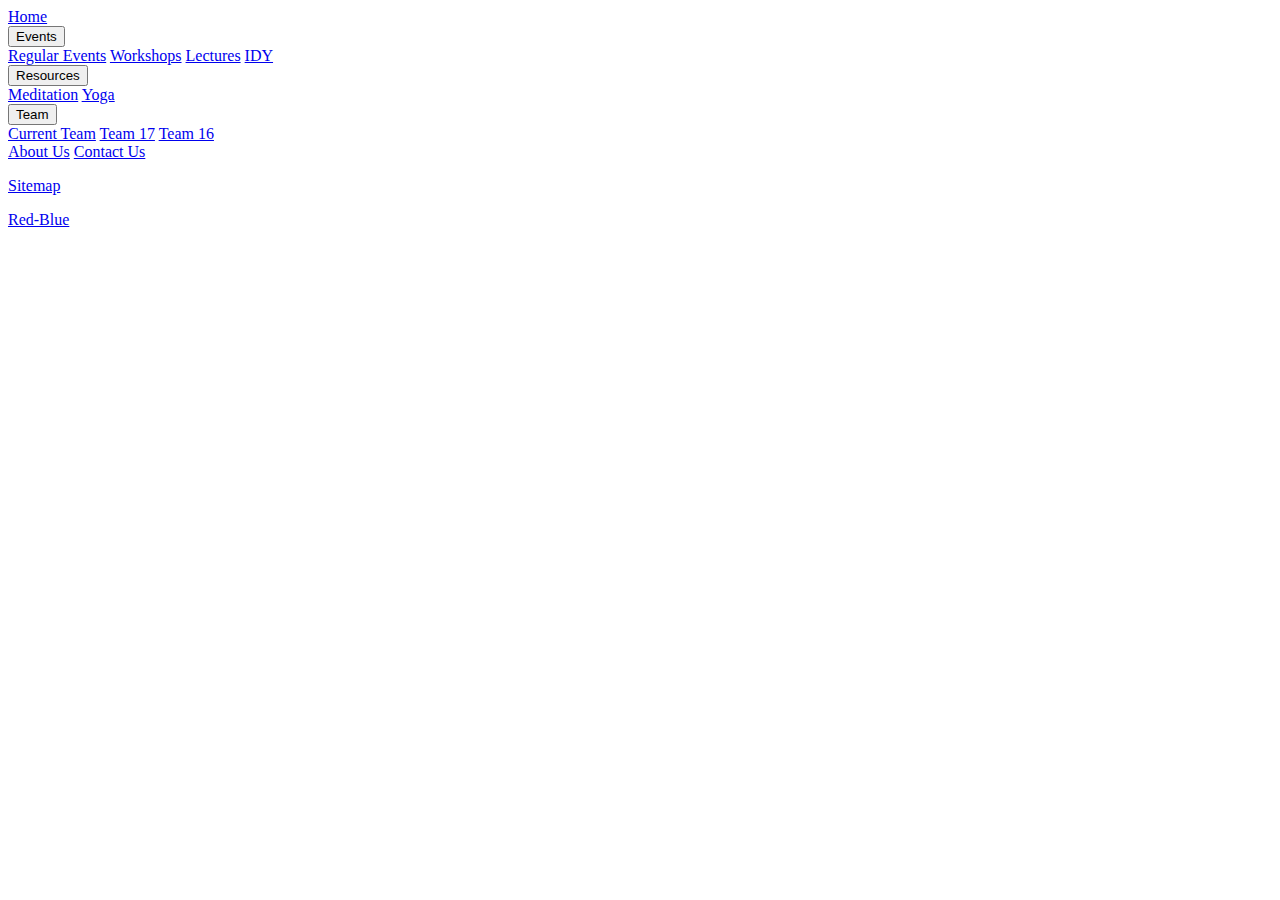
==== index.html @ a75b2d1d "Update index.html" ====
<!DOCTYPE html>
<html>
<head>
	<link rel="stylesheet" href="css/navbar.css">
	<meta name="description" content="We are happy people" />
	<meta name="keywords" content="wellness, happy, yoga, calm, meditation, relax, IIT, Delhi, IITD" />
	<meta name="author" content="Sarthak">
	<meta name="robots" content="index, follow">
	<meta name="revisit-after" content="1 days">
	<title>Wellness Club - IITD</title>
	<!-- wellness, yoga. meditation -->
</head>
<body>
	<!-- Logos -->
	<div>
		<!-- Logo Links -->
	</div>
	<div class="navbar">
  		<a href="index.html">Home</a>
  		<div class="dropdown">
    		<button class="dropbtn">Events</button>
    		<div class="dropdown-content">
      		<a href="Events/Regular_Events.html">Regular Events</a>
      		<a href="Events/Workshops.html">Workshops</a>
      		<a href="Events/Lectures.html">Lectures</a>
      		<a href="Events/IDY18.html">IDY</a>
    		</div>
  		</div>
  		<div class="dropdown">
    		<button class="dropbtn">Resources</button>
    		<div class="dropdown-content">
    	  	<a href="#">Meditation</a>
    	  	<a href="#">Yoga</a>
    		</div>
  		</div>
  		<div class="dropdown">
    		<button class="dropbtn">Team</button>
    		<div class="dropdown-content">
      		<a href="#">Current Team</a>
      		<a href="Team/2017/Team.html">Team 17</a>
      		<a href="Team/2016/Team.html">Team 16</a>
    		</div>
  		</div>
  		<a href="About/About.html">About Us</a>
  		<a href="Contact_Us/Contact.html">Contact Us</a>
	</div>

<a href="Sitemap.jpg"><p>Sitemap</p></a>
<!-- <script>
  (function() {
    var cx = '008845399276725189042:garndlp46bg';
    var gcse = document.createElement('script');
    gcse.type = 'text/javascript';
    gcse.async = true;
    gcse.src = 'https://cse.google.com/cse.js?cx=' + cx;
    var s = document.getElementsByTagName('script')[0];
    s.parentNode.insertBefore(gcse, s);
  })();
</script>
<gcse:search></gcse:search> -->
<a href="rb.html">Red-Blue</a>
</body>
</html>
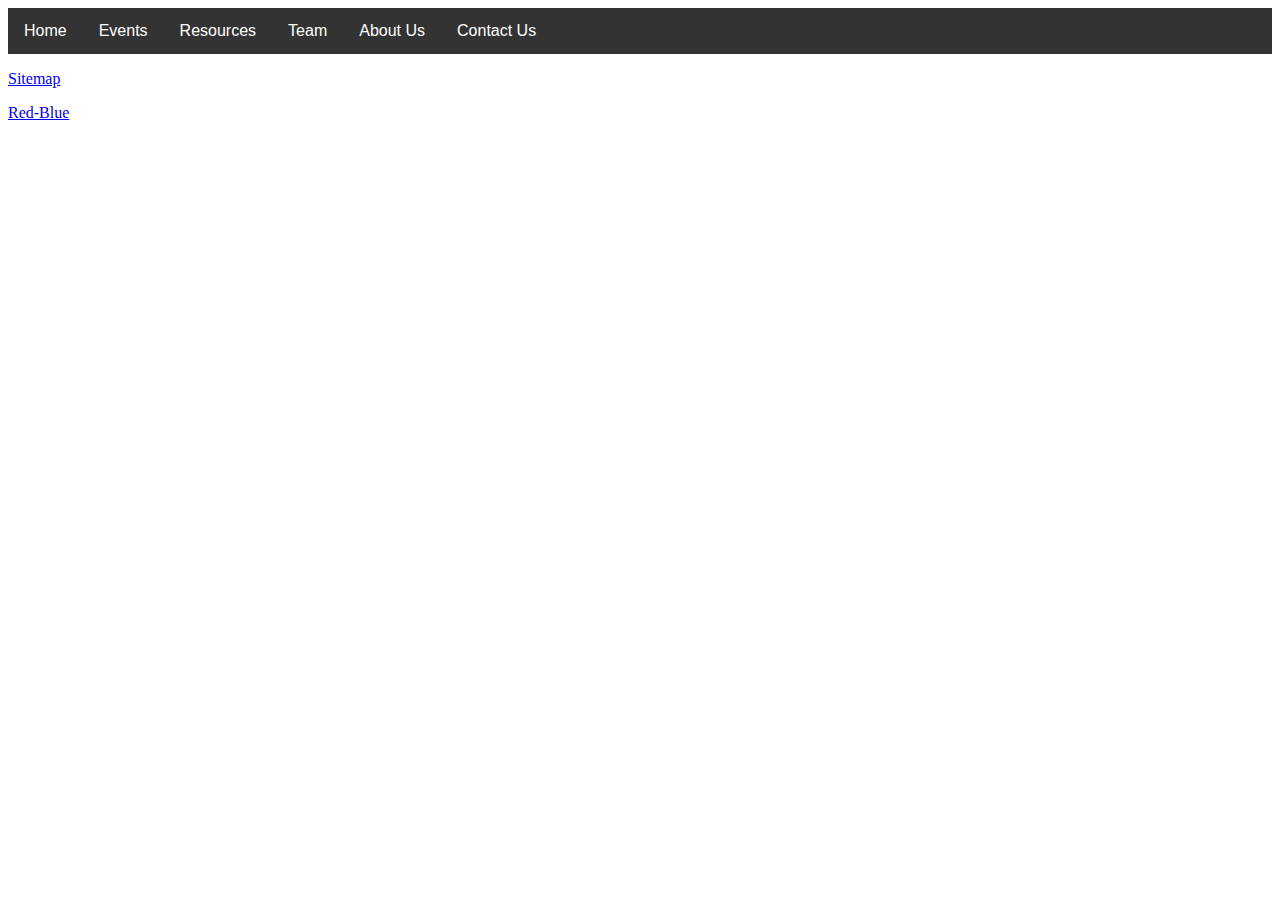
==== commit e1abfe9f: "Update index.html" ====
--- a/index.html
+++ b/index.html
@@ -16,7 +16,7 @@
 		<!-- Logo Links -->
 	</div>
 	<div class="navbar">
-  		<a href="index.html">Home</a>
+  		<a href="#">Home</a>
   		<div class="dropdown">
     		<button class="dropbtn">Events</button>
     		<div class="dropdown-content">
@@ -36,8 +36,7 @@
   		<div class="dropdown">
     		<button class="dropbtn">Team</button>
     		<div class="dropdown-content">
-      		<a href="#">Current Team</a>
-      		<a href="Team/2017/Team.html">Team 17</a>
+      		<a href="Team/2017/Team.html">Current Team</a>
       		<a href="Team/2016/Team.html">Team 16</a>
     		</div>
   		</div>
--- a/css/navbar.css
+++ b/css/navbar.css
@@ -0,0 +1,72 @@
+/* Navbar container */
+.navbar {
+  overflow: hidden;
+  background-color: #333;
+  font-family: Arial;
+  display: block;
+  margin-left: auto;
+  margin-right: auto;
+}
+
+/* Links inside the navbar */
+.navbar a {
+  float: left;
+  font-size: 16px;
+  color: white;
+  text-align: center;
+  padding: 14px 16px;
+  text-decoration: none;
+}
+
+/* The dropdown container */
+.dropdown {
+  float: left;
+  overflow: hidden;
+}
+
+/* Dropdown button */
+.dropdown .dropbtn {
+  font-size: 16px; 
+  border: none;
+  outline: none;
+  color: white;
+  padding: 14px 16px;
+  background-color: inherit;
+  font-family: inherit; /* Important for vertical align on mobile phones */
+  margin: 0; /* Important for vertical align on mobile phones */
+}
+
+/* Add a green background color to navbar links on hover */
+.navbar a:hover, .dropdown:hover .dropbtn {
+  background-color: green;
+}
+
+/* Dropdown content (hidden by default) */
+.dropdown-content {
+  display: none;
+  position: absolute;
+  background-color: #f9f9f9;
+  min-width: 160px;
+  box-shadow: 0px 8px 16px 0px rgba(0,0,0,0.2);
+  z-index: 1;
+}
+
+/* Links inside the dropdown */
+.dropdown-content a {
+  float: none;
+  color: black;
+  padding: 12px 16px;
+  text-decoration: none;
+  display: block;
+  text-align: left;
+}
+
+/* Add a grey background color to dropdown links on hover */
+.dropdown-content a:hover {
+  background-color: #ddd;
+}
+
+/* Show the dropdown menu on hover */
+.dropdown:hover .dropdown-content {
+  display: block;
+}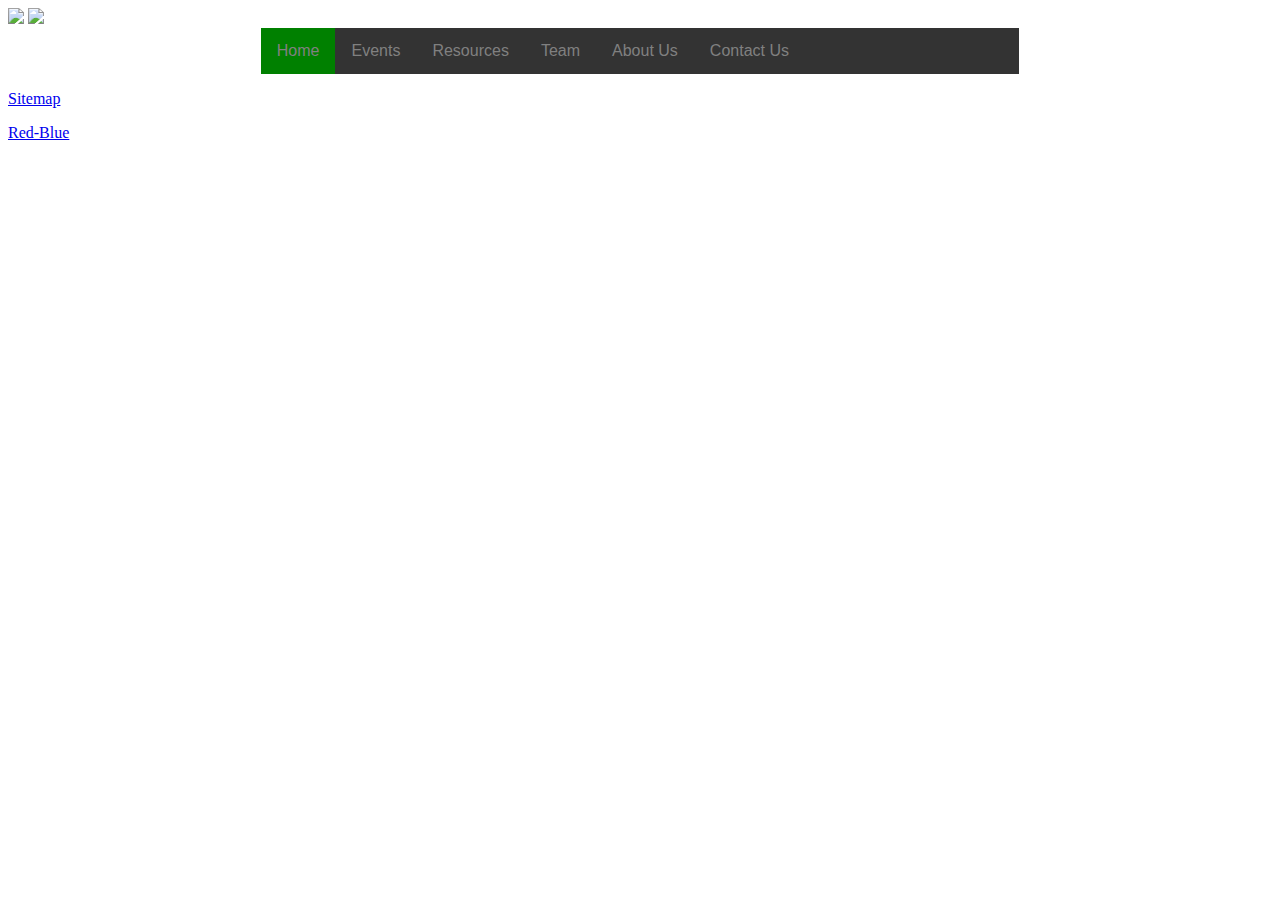
==== commit a7792285: "Update index.html" ====
--- a/index.html
+++ b/index.html
@@ -2,6 +2,7 @@
 <html>
 <head>
 	<link rel="stylesheet" href="css/navbar.css">
+  <link rel="stylesheet" href="css/logo.css">
 	<meta name="description" content="We are happy people" />
 	<meta name="keywords" content="wellness, happy, yoga, calm, meditation, relax, IIT, Delhi, IITD" />
 	<meta name="author" content="Sarthak">
@@ -13,10 +14,11 @@
 <body>
 	<!-- Logos -->
 	<div>
-		<!-- Logo Links -->
+		<img src="Logo/wc_small.png" class="wc_small">
+    <img src="Logo/iitd_300px.png" class="logoiit">
 	</div>
 	<div class="navbar">
-  		<a href="#">Home</a>
+  		<a href="#" id="active">Home</a>
   		<div class="dropdown">
     		<button class="dropbtn">Events</button>
     		<div class="dropdown-content">
@@ -45,7 +47,7 @@
 	</div>
 
 <a href="Sitemap.jpg"><p>Sitemap</p></a>
-<!-- <script>
+<script>
   (function() {
     var cx = '008845399276725189042:garndlp46bg';
     var gcse = document.createElement('script');
@@ -56,7 +58,7 @@
     s.parentNode.insertBefore(gcse, s);
   })();
 </script>
-<gcse:search></gcse:search> -->
+<gcse:search></gcse:search>
 <a href="rb.html">Red-Blue</a>
 </body>
 </html>--- a/css/navbar.css
+++ b/css/navbar.css
@@ -6,13 +6,14 @@
   display: block;
   margin-left: auto;
   margin-right: auto;
+  width: 60%;
 }
 
 /* Links inside the navbar */
 .navbar a {
   float: left;
   font-size: 16px;
-  color: white;
+  color: gray;
   text-align: center;
   padding: 14px 16px;
   text-decoration: none;
@@ -29,16 +30,16 @@
   font-size: 16px; 
   border: none;
   outline: none;
-  color: white;
+  color: gray;
   padding: 14px 16px;
   background-color: inherit;
   font-family: inherit; /* Important for vertical align on mobile phones */
   margin: 0; /* Important for vertical align on mobile phones */
 }
 
-/* Add a green background color to navbar links on hover */
+/* Add a light green background color to navbar links on hover */
 .navbar a:hover, .dropdown:hover .dropbtn {
-  background-color: green;
+  background-color: lightblue;
 }
 
 /* Dropdown content (hidden by default) */
@@ -69,4 +70,8 @@
 /* Show the dropdown menu on hover */
 .dropdown:hover .dropdown-content {
   display: block;
+}
+
+#active {
+  background-color: green;
 }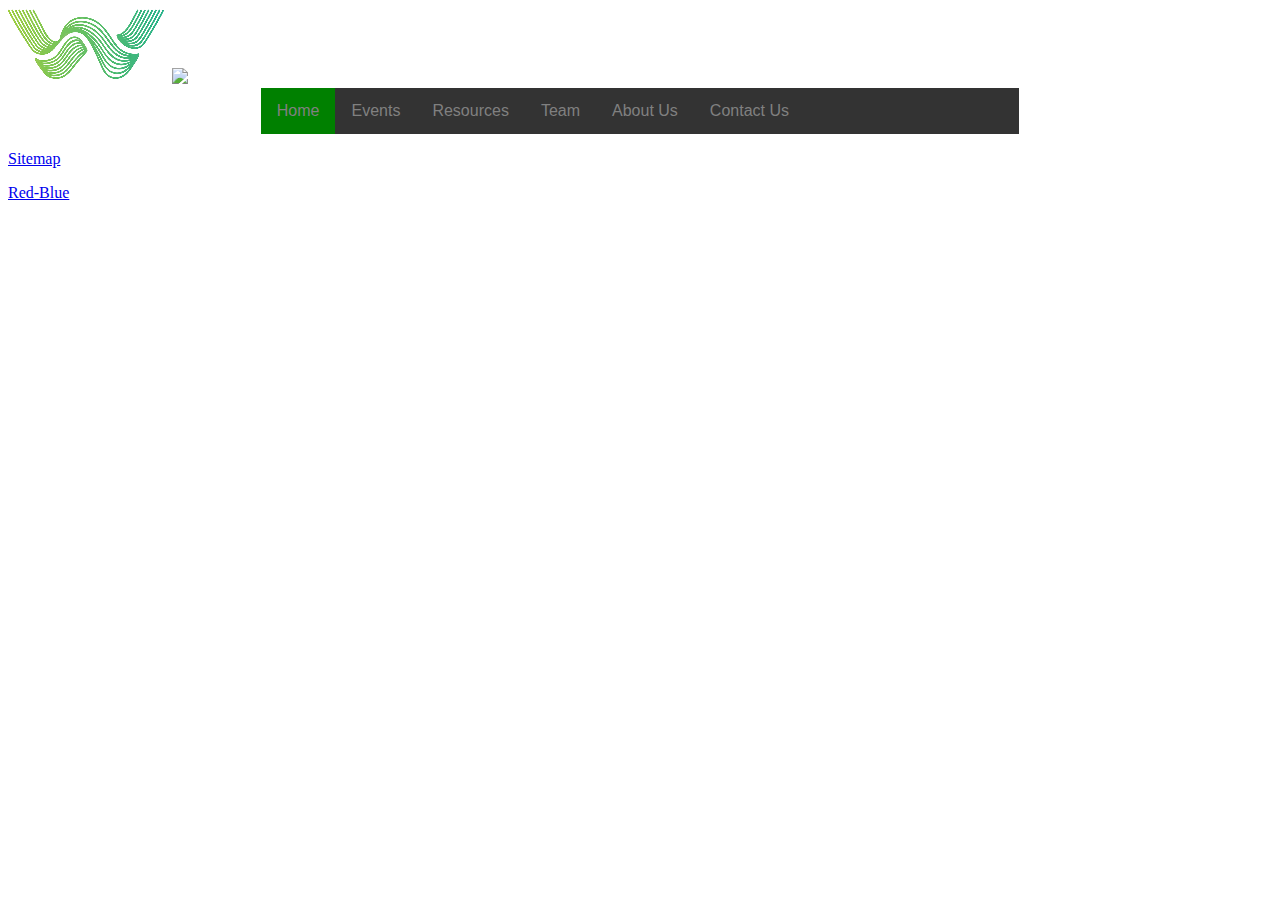
==== commit 605aeaca: "Update index.html" ====
--- a/index.html
+++ b/index.html
@@ -1,8 +1,10 @@
 <!DOCTYPE html>
 <html>
 <head>
-	<link rel="stylesheet" href="css/navbar.css">
+  <script src="js/search.js"></script>
+  <link rel="stylesheet" href="css/navbar.css">
   <link rel="stylesheet" href="css/logo.css">
+  <link rel="stylesheet" href="css/search.css">
 	<meta name="description" content="We are happy people" />
 	<meta name="keywords" content="wellness, happy, yoga, calm, meditation, relax, IIT, Delhi, IITD" />
 	<meta name="author" content="Sarthak">
@@ -44,21 +46,9 @@
   		</div>
   		<a href="About/About.html">About Us</a>
   		<a href="Contact_Us/Contact.html">Contact Us</a>
+      <gcse:searchbox-only></gcse:searchbox-only>
 	</div>
-
 <a href="Sitemap.jpg"><p>Sitemap</p></a>
-<script>
-  (function() {
-    var cx = '008845399276725189042:garndlp46bg';
-    var gcse = document.createElement('script');
-    gcse.type = 'text/javascript';
-    gcse.async = true;
-    gcse.src = 'https://cse.google.com/cse.js?cx=' + cx;
-    var s = document.getElementsByTagName('script')[0];
-    s.parentNode.insertBefore(gcse, s);
-  })();
-</script>
-<gcse:search></gcse:search>
 <a href="rb.html">Red-Blue</a>
 </body>
 </html>--- a/css/search.css
+++ b/css/search.css
@@ -0,0 +1,13 @@
+  input.gsc-input {
+    border-color: #004220;
+	width:10px;  
+  }
+  input.gsc-search-button {
+    border-color: #004220;
+    background-color: #004220;
+	width:10px;
+  }
+
+  gsc-search-box table {
+ width: 100px;
+}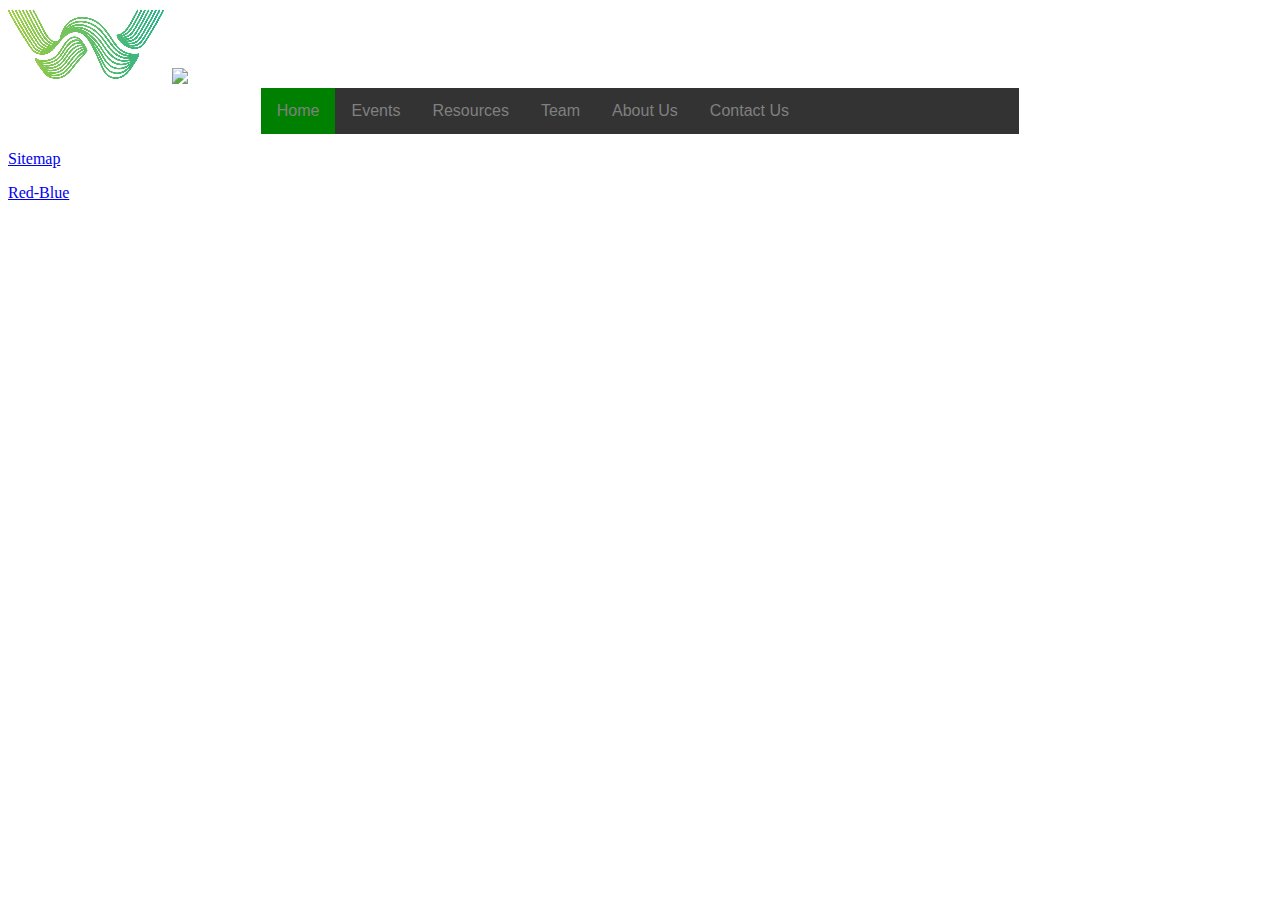
==== commit 0d36d3a5: "Update index.html" ====
--- a/index.html
+++ b/index.html
@@ -4,7 +4,7 @@
   <script src="js/search.js"></script>
   <link rel="stylesheet" href="css/navbar.css">
   <link rel="stylesheet" href="css/logo.css">
-  <link rel="stylesheet" href="css/search.css">
+  <!-- <link rel="stylesheet" href="css/search.css"> -->
 	<meta name="description" content="We are happy people" />
 	<meta name="keywords" content="wellness, happy, yoga, calm, meditation, relax, IIT, Delhi, IITD" />
 	<meta name="author" content="Sarthak">
